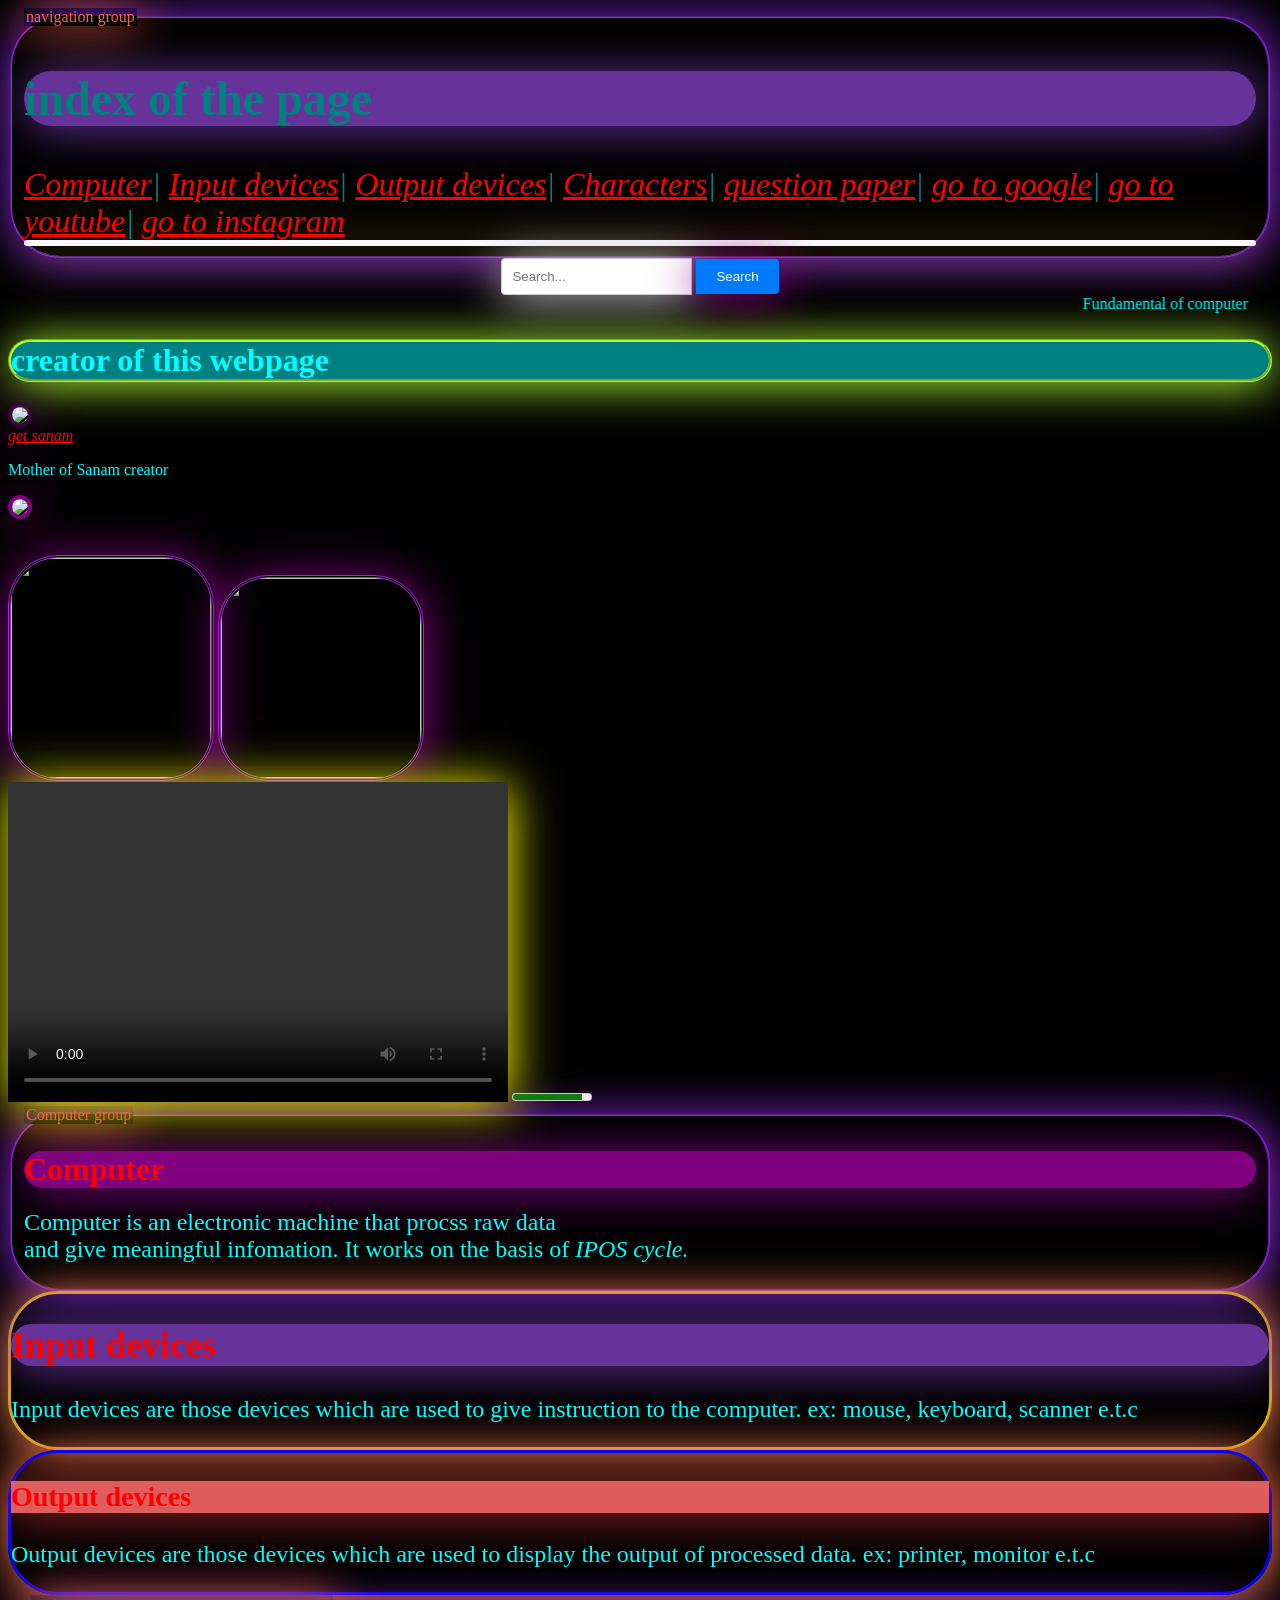
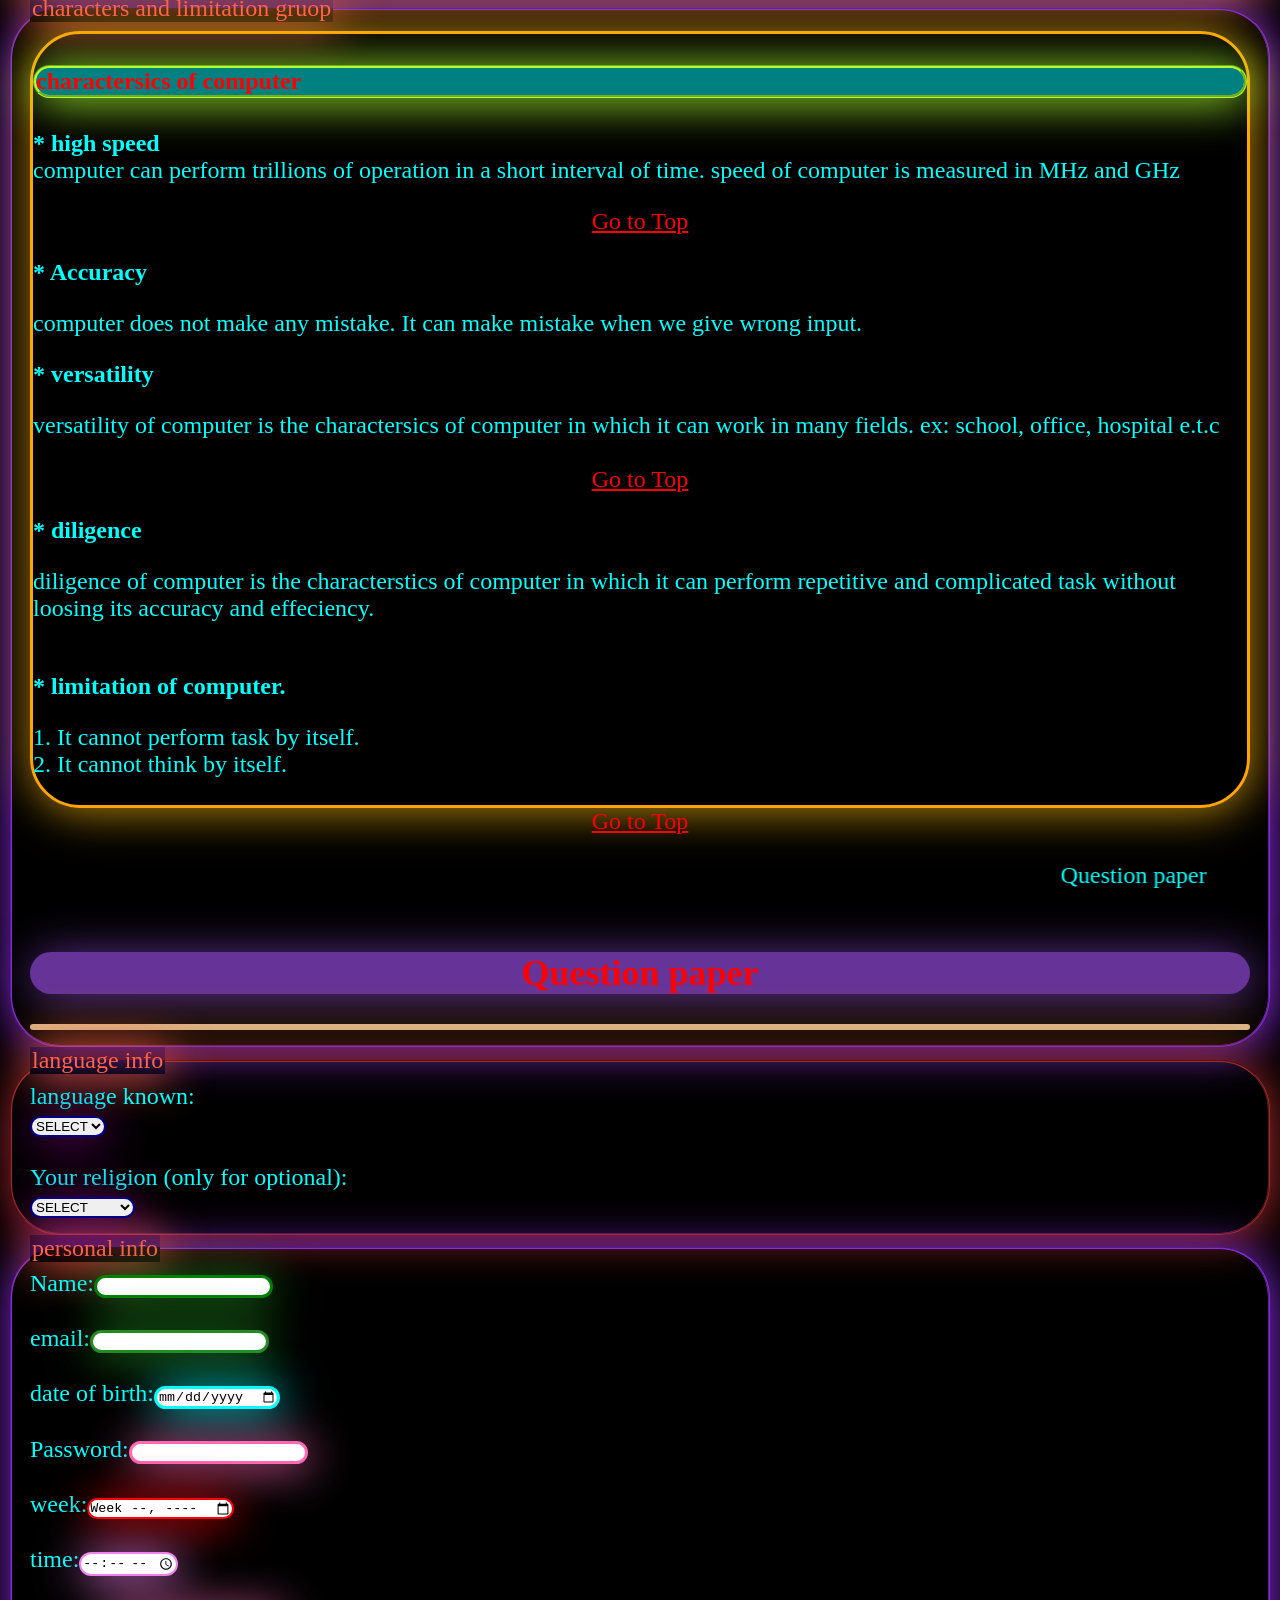
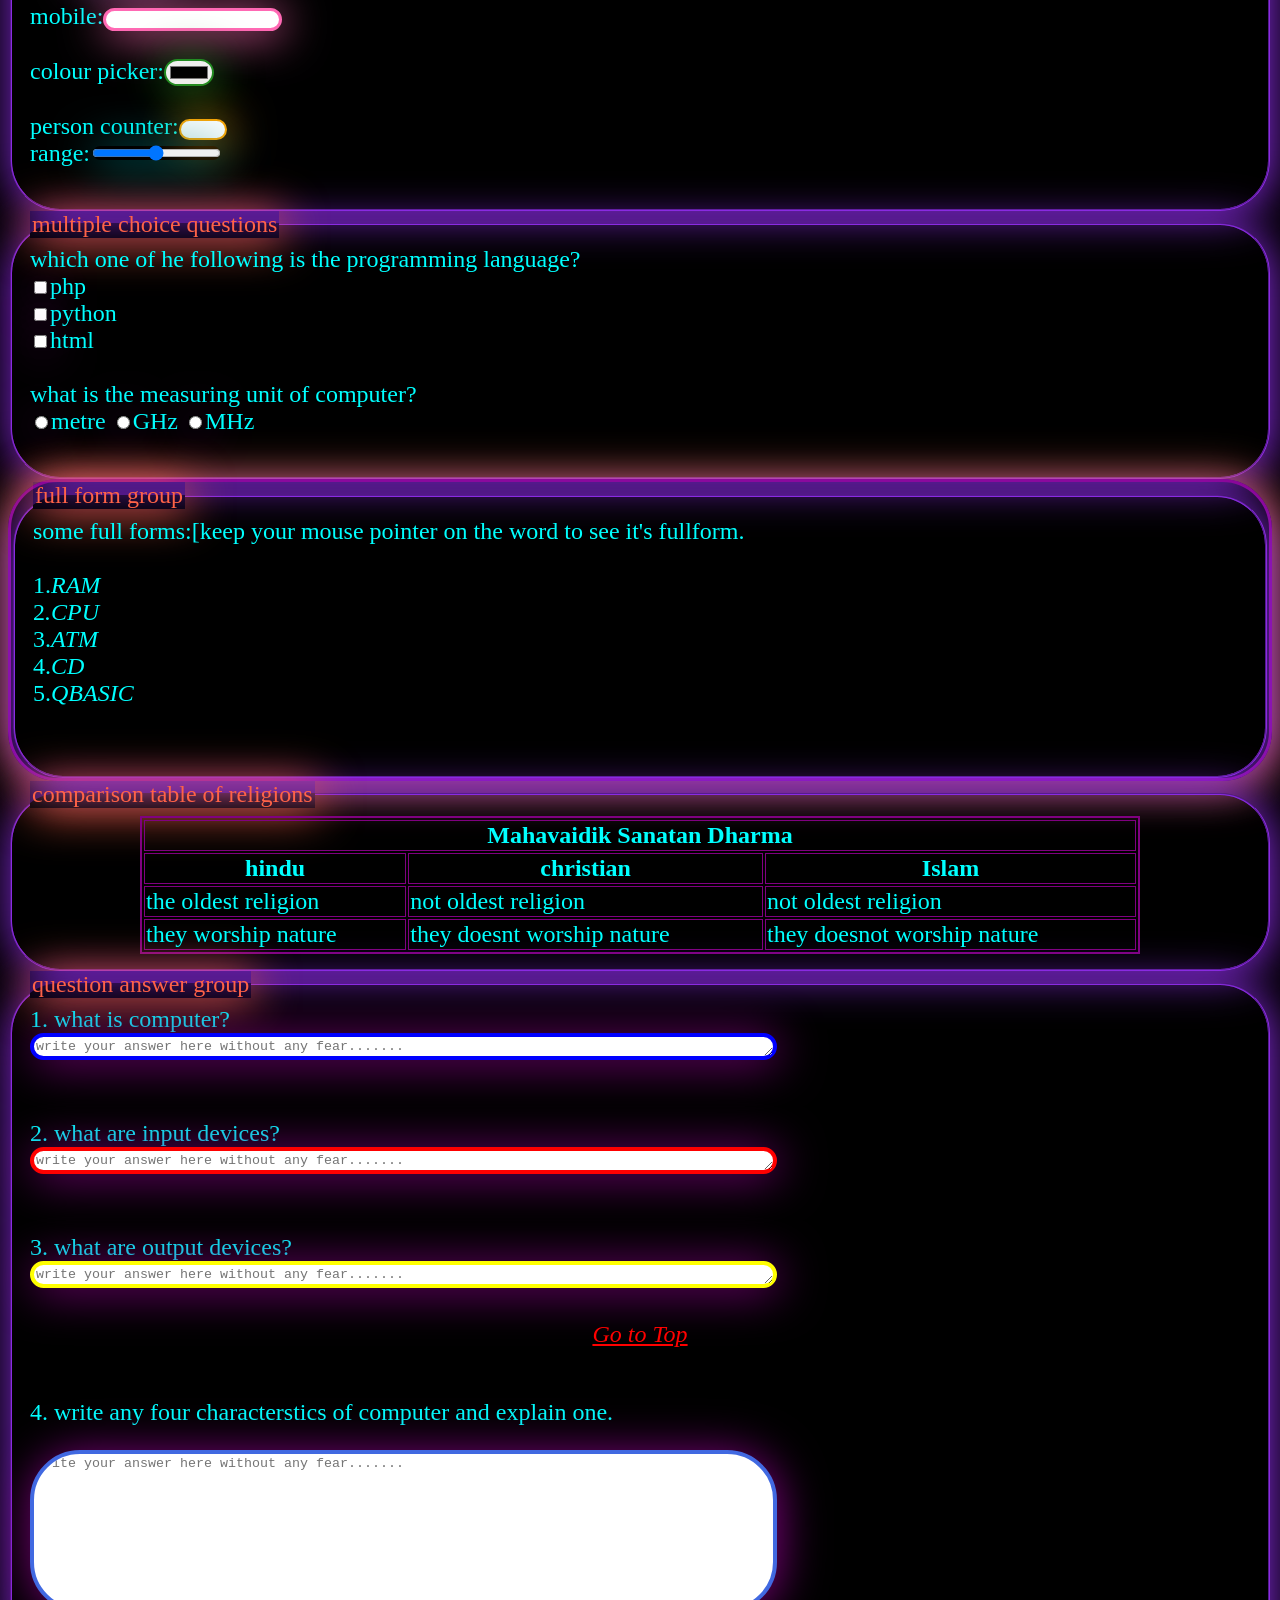
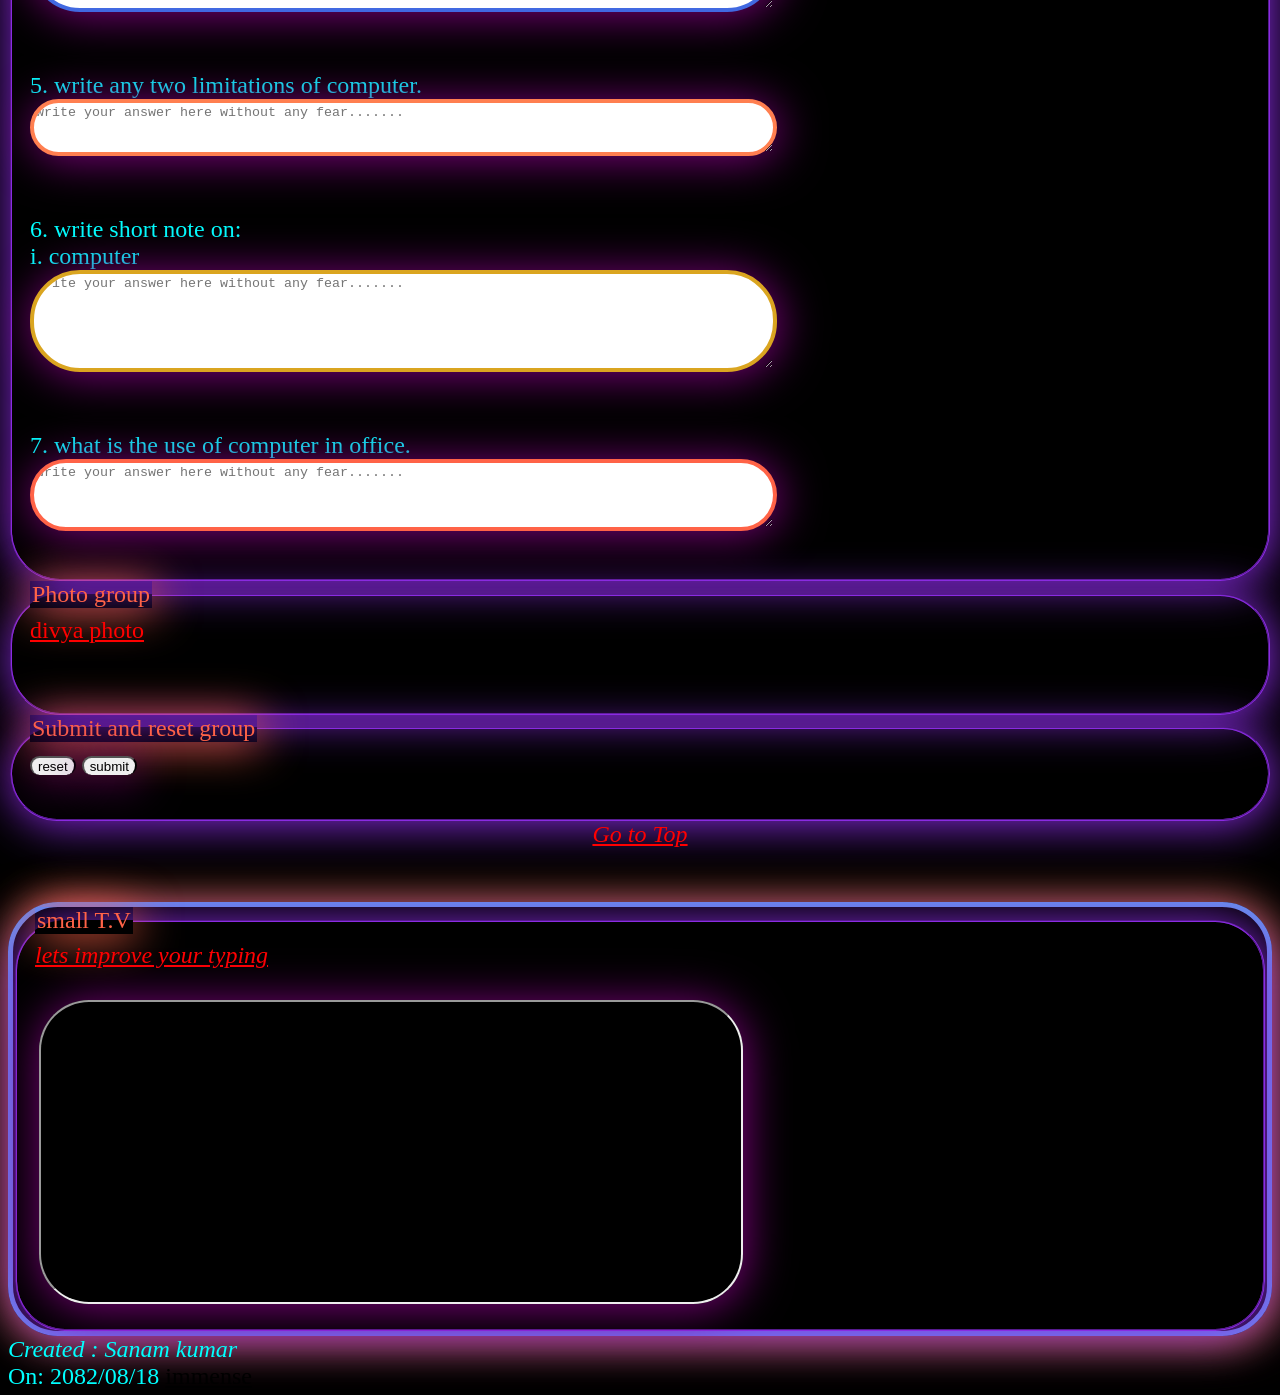
==== sanam.html @ 6a631c4b "Add files via upload" ====
<!DOCTYPE html>
<html lang="en">
<head>
    <meta charset="UTF-8">
    <meta name="viewport" content="width=device-width, initial-scale=1.0">
    <meta name="description" content="this is a first long website created by Sanam Kumar">
    <meta name="keyword" content="Audio, video, graphics">
    <meta name="author" content="Sanam kuamar">
    <link rel="stylesheet" type="text/css" href="shadow.css">
    <title>sanam</title>
</head>
<body background="D:\FAMILY\\krishna.jpg" fontfamily = Algerian font color="white">
    <font color="red"><fieldset><legend>navigation group</legend>
<nav>
    <font size="6">
    <h2>index of the page</h2>
    <dfn title="go to computer chapter"><a href="#Computer"  class="nolove">Computer</a><font color="teal">|</font></dfn>
    <dfn title="go to input device chapter"><a href="#Input devices" class="nolove">Input devices</a><font color="teal">|</font></dfn>
    <dfn title="go to output device chapter"><a href="#Output devices" class="nolove">Output devices</a><font color="teal">|</font></dfn>
    <dfn title="go to character of computer chapter"><a href="#Characters" class="nolove">Characters</a><font color="teal">|</font></dfn>
    <dfn title="go to model question"><a href="#question" class="nolove">question paper</a><font color="teal">|</font></dfn>
    <dfn title="go to google"><a href="https:/google.com" target="_blank" class="nolove">go to google</a><font color="teal">|</font></dfn>
    <dfn title="go to youtube"><a href="https:/youtube.com" target="_blank" class="nolove">go to youtube</a><font color="teal">|</font></dfn>
    <dfn title="go to instagram"><a href="https:/instagram.com" target="_blank" class="nolove">go to instagram</a></dfn>
    
    </dfn><div style="border:3px solid ghostwhite" class="box">
    </font>
    </nav>
    </fieldset></body>
<form action="https://www.google.com/search" method="get" target="_blank" align="center">
    <input type="search" name="q" placeholder="Search..." aria-label="Search through site content">
  <button type="submit">Search</button>
</form>

    
    <form action="https://www.youtube.com" target="_blank">
        <font color="aqua"><marquee font size=60 diection = left>Fundamental of computer</font></marquee>
    <h4><font color="aqua" size="6">creator of this webpage</font></h4>
    <dfn title="Image of the creator of the image"><img src="D:\FAMILY\IMG20240903212251.jpg" width="100" align="top" style="border:4px solid rgb(62, 4, 62);"></dfn><br>
    <dfn title="download the image of Sanam"><a href="D:\FAMILY\IMG20240903212251.jpg" download="sanam creator">get sanam</a></dfn><br>
    <p>Mother of Sanam creator</p>
    <dfn title="mother of creator of this page"><img src="D:\FAMILY\IMG20240109111703.jpg" width="100" align="top" style="border:4px solid purple;"></img></dfn><br><br><br>
     <dfn title="childhood image of the creator of this page"><img src="D:\FAMILY\1612878548117_(1).jpg" width="200px" height="220px"></dfn>
     <dfn title="me with my person"><img src="D:\FAMILY\FB_IMG_1735659483803.jpg" width="200px" height="200px"></dfn><br>
    
<dfn title="vivah video"><video src="D:\sneha bibah\05.mp4" width="500px" height="320px" controls></dfn>
<meter min="0" max="100" value="89" low="1" high="90"></meter>
<fieldset class="chasmish"><legend>Computer group</legend>
    <h1 class="henjash"><a name="Computer">Computer</a></h1>
   <p><font size = 5 color = aqua>Computer is an electronic machine that procss raw data<br>
and give meaningful infomation. It works on the basis of <dfn title="Input Process Output Storage">IPOS cycle.</dfn></p>
   </div>
   </fieldset>
<div style="border:3px solid goldenrod">
<h2><a name="Input devices">Input devices</a></h2>
<p>Input devices are those devices which are used to give instruction to the computer. ex: mouse, keyboard, scanner e.t.c</p>
</div>
<div style="border:3px solid blue">
<h3><a name="Output devices">Output devices</a></h3>
<p>Output devices are those devices which are used to display the output of processed data. ex: printer, monitor e.t.c</p>
</div>
<fieldset><legend>characters and limitation gruop</legend>
<div style="border:3px solid orange" class="box">
<h4><a name="Characters">charactersics of computer</a></h4>
<p><b>* high speed</b><br>
computer can perform trillions of operation in a short interval of time. speed of computer is measured in MHz and  GHz</p>

<a href="index.html"><center>Go to Top</center></a>

<p><b>* Accuracy</b></p>
computer does not make any mistake. It can make mistake when we give wrong input.
<br>
<p><b>* versatility</b></p>
versatility of computer is the charactersics of computer in which it can work in many fields. ex: school, office, hospital e.t.c<br><br>

<a href="index.html"><center>Go to Top</center></a>

<p><b>* diligence </b></p>
diligence of computer is the characterstics of computer in which it can perform repetitive and complicated task without loosing its accuracy and effeciency. <br><br>
<P><b>* limitation of computer.</b></P>
1. It cannot perform task by itself.<br>
2. It cannot think by itself.<br><br>
</div>
<a href="index.html"><center> Go to Top</center></a><br>

<marquee size = 5 direction = left>Question paper</marquee><br><br>
<h2><a name="question"><center>Question paper</center></a></h2>
<div style="border:3px solid burlywood" class="box">
</fieldset>
    <form>
        <fieldset class="boox"><legend>language info</legend>
language known:<br>
<select style="border:2px solid darkblue">
    <option>SELECT</option>
    <option>Nepali</option>
    <option>Hindi</option>
    <option>Punjabi</option>
    <option disabled>Urdu</option>
    <option>Bhojpuri</option><br><br><br>
    <option>Sanskrit</option><br><br>
</select><Br><br>
    Your religion (only for optional): <br>
<select style="border:2px solid darkblue">
    <option>SELECT</option>
    <optgroup label="Real">
    <option>Hinduism</option>
    <option>Islam</option>
    <option>Christianity</option>
    </optgroup>
    <option>Judaism</option>
    <option>Buddhism</option>
    <option>Sikhism</option>
</select><br>


</fieldset>    


<fieldset><legend>personal info</legend>
Name:<input type="text" name="username" style="border:3px solid green;" required><br><br>
email:<input type="email" name="email address" style="border:3px solid forestgreen" required><br><br>
date of birth:<input type="date" name="user dob" style="border:3px solid aqua" required><br><br>
Password:<input type=password name=password style="border:3px solid hotpink" required><br><br>
week:<input type="week" name="user week" style="border:2px solid red" required><br><br>
time:<input type="time" name="time" style="border:2px solid violet" required><br><br>
mobile:<input type="tel" name="user phone no" style="border:3px solid hotpink" required><br><br>
colour picker:<input type="color" name="colourpic" style="border:2px solid forestgreen" required><br><br>
person counter:<input type="number" name="personcounter" min="1" max="10" style="border:2px solid orange;"required><br>
range:<input type="range" name="range" value="brightness"><br><br>
</fieldset>
<fieldset><legend>multiple choice questions</legend>
which one of he following is the programming language?<br>
<input type="checkbox" name="q">php<br>
<input type="checkbox" name="q">python<br>
<input type="checkbox" name="q">html<br><br>


what is the measuring unit of computer?<br>
<input type="radio" name="quiz" >metre
<input type="radio" name="quiz">GHz
<input type="radio" name="quiz">MHz<br><br>
</fieldset>
<div style="border: 3px solid darkmagenta">
    <fieldset><legend>full form group</legend>
some full forms:[keep your mouse pointer on the word to see it's fullform.<br><br>
1.<dfn title="Random Access Memory">RAM</dfn><br>
2<dfn title="Central Processing Unit">.CPU</dfn><br>
3.<dfn title="Automated teller machine">ATM</dfn><br>
4.<dfn title="Compact Disk">CD</dfn><br>
5.<dfn title="Quick Beginner All Purpose Symbolic Instruction Code">QBASIC</dfn><br><br><br>
</div>
</fieldset>
<fieldset><legend>comparison table of religions</legend>
<table width="1000" border="2px" bordercolor="purple" align="center"> 
<tr>
    <th colspan="3">Mahavaidik Sanatan Dharma</th>
</tr>
<tr>
<th>hindu</th><th>christian</th><th>Islam</th>
<tr><td>the oldest religion</td><td>not oldest religion</td><td>not oldest religion</td></tr>
<tr><td>they worship nature</td><td>they doesnt worship nature</td><td>they doesnot worship nature</td></tr>

</tr>

</table>
</fieldset>
<fieldset><legend>question answer group</legend>
1. what is computer?<br>
<textarea rows="1" cols="90" placeholder="write your answer here without any fear......." style="border:4px solid blue;" required></textarea><br><br><br>

2. what are input devices?<br>
<textarea rows="1" cols="90" placeholder="write your answer here without any fear......." style="border:4px solid red" required></textarea><br><br><br>

3. what are output devices?<br>
<textarea rows="1" cols="90" placeholder="write your answer here without any fear......." style="border:4px solid yellow" required></textarea><br><br>
<dfn title="go back to the index"><a href="index.html"><center>Go to Top</center></a></dfn><br>
<p>4. write any four characterstics of computer and explain one.</p>
<textarea rows="10" cols="90" placeholder="write your answer here without any fear......." style="border:4px solid royalblue" required></textarea><br><br><br>

5. write any two limitations of computer.<br>
<textarea rows="3" cols="90" placeholder="write your answer here without any fear......." style="border:4px solid coral" required></textarea><br><br><br>

6. write short note on:<br>
i. computer<br>
<textarea rows="6" cols="90" placeholder="write your answer here without any fear......." style="border:4px solid goldenrod" required></textarea><br><br><br>

7. what is the use of computer in office.<br>
<textarea rows="4" cols="90" placeholder="write your answer here without any fear......." style="border:4px solid tomato" required></textarea><br><br>
</fieldset>
<fieldset><legend>Photo group</legend>
<a href="D:/FAMILY\IMG_8920.jpg" target="_blank">divya photo</a><br><br><br>
</fieldset>
<fieldset><legend>Submit and reset group</legend>
<input type="reset" value="reset" accesskey="r">
<input type="submit" value="submit" accesskey="s"><br><br>
</div>
</fieldset>
<dfn title="this link takes you to the top"> <a href="index.html"><center>Go to Top</center></a></dfn><br><br>
<div style="border:5px solid cornflowerblue">
<!--small tv group-->
   <fieldset><legend name="play">small T.V</legend> 
<dfn title="this link will let you play a video game"><a href="https://zty.pe/" target="frame1">lets improve your typing</form></a></dfn><br><br>
<iframe  name="frame1" width="700px" height="300px"></iframe>
</div>
</fieldset>
</form>
</form>
<address>Created : Sanam kumar</address>
<time>On: 2082/08/18</time>
 <a href="https://www.facebook.com/photo.php?fbid=1575882887872680&set=pb.100063529512584.-2207520000&type=3" target="_blank" class="love" >immense</a>
</body>
</html>
<div>
---- shadow.css ----
h3 {
   color: brown;
   background: rgb(223, 93, 93);
   box-shadow: 2px 3px 46px brown;

}

h2 {

   color: teal;
   background: rebeccapurple;
   border-radius: 90px;
   text-shadow: 0 4px 0 rgba(0, 0, 0, 0.2), 0 6px 20px 0 rgb(172, 57, 57);
   box-shadow: 2px 3px 46px rebeccapurple;

}

img {

   border: 3px solid forestgreen;
   border-style: double;
   opacity: unset;
   box-shadow: 2px 3px 46px forestgreen;
}

h4 {
   border: 3px solid greenyellow;
   border-style: groove;
   background-color: teal;
   border-radius: 50px;
   box-shadow: 2px 3px 46px greenyellow;
}

body {

   background-color: black;
   background-blend-mode: color-dodge;
   font-family: cursive;
   
}

.box {
   border-color: darkgoldenrod;
   box-shadow: 2px 3px 46px darkgoldenrod;
}

.boox {
   border-color: brown;
   box-shadow: 2px 3px 46px brown;
}

iframe {
   background-color: transparent;
   margin: 4px;
   border-radius: 50px;
   box-shadow: 2px 3px 46px purple;
}

fieldset {
   border-radius: 50px;
   border-color: blueviolet;
   box-shadow: 2px 3px 46px blueviolet;
}

div {
   border-radius: 50px;
   border-color: coral;
   box-shadow: 2px 3px 46px coral;
}

legend {
   color: tomato;
   box-shadow: 2px 3px 46px tomato;
}

a {
   color: red;
}

button {
   border-color: coral;
   box-shadow: 2px 3px 46px coral;
}

input {

   border-radius: 50px;
   border-bottom: 50px;
   box-shadow: 2px 3px 46px purple;
}

textarea {
   border-radius: 50px;
   box-shadow: 2px 3px 46px purple;

}

embed {
   border-radius: 50px;
   border: 3px solid violet;
   box-shadow: 2px 3px 46px yellow;
}



.chasmish{
   color:blueviolet;
   box-shadow: 2px 3px 46px blueviolet;
}


img {
   border-radius: 50px;
   border-color: darkorchid;
   box-shadow: 2px 3px 46px purple;
}

h1 {
   color: rgb(155, 36, 36);
   box-shadow: 2px 3px 46px purple;
}
.henjash{
   background-color: purple;
   border-radius: 50px;

}

select {
   border-radius: 50px;
   box-shadow: 2px 3px 46px purple;
}

input[type="search"] {
   flex: 1;
   padding: 10px;
   border: 1px solid #ccc;
   border-radius: 4px 0 0 4px;
   box-shadow: 2px 3px 46px #ccc;
}
input[type="text"]{
   box-shadow: 2px 3px 46px forestgreen;
}

button {
   padding: 10px 20px;
   background-color: #007bff;
   color: white;
   border: none;
   border-radius: 0 4px 4px 0;
   cursor: pointer;
   box-shadow: 2px 3px 46px purple;
}

.love {
   color: black;
}

.nolove {
   color: red;
}
input[type="email"]{
   box-shadow: 2px 3px 46px forestgreen;
}
input[type="date"]{
   box-shadow: 2px 3px 46px aqua;
}
input[type="password"]{
   box-shadow: 2px 3px 46px hotpink;
}
input[type="week"]{
   box-shadow: 2px 3px 46px red;
}
input[type="time"]{
   box-shadow: 2px 3px 46px violet;
}
input[type="tel"]{
   box-shadow: 2px 3px 46px hotpink;
}
input[type="color"]{
   box-shadow: 2px 3px 46px forestgreen;
}
input[type="number"]{
   box-shadow: 2px 3px 46px orange;
}
input[type="range"]{
   box-shadow: 2px 3px 46px teal;
}
video{
   box-shadow: 2px 3px 46px yellow;
}
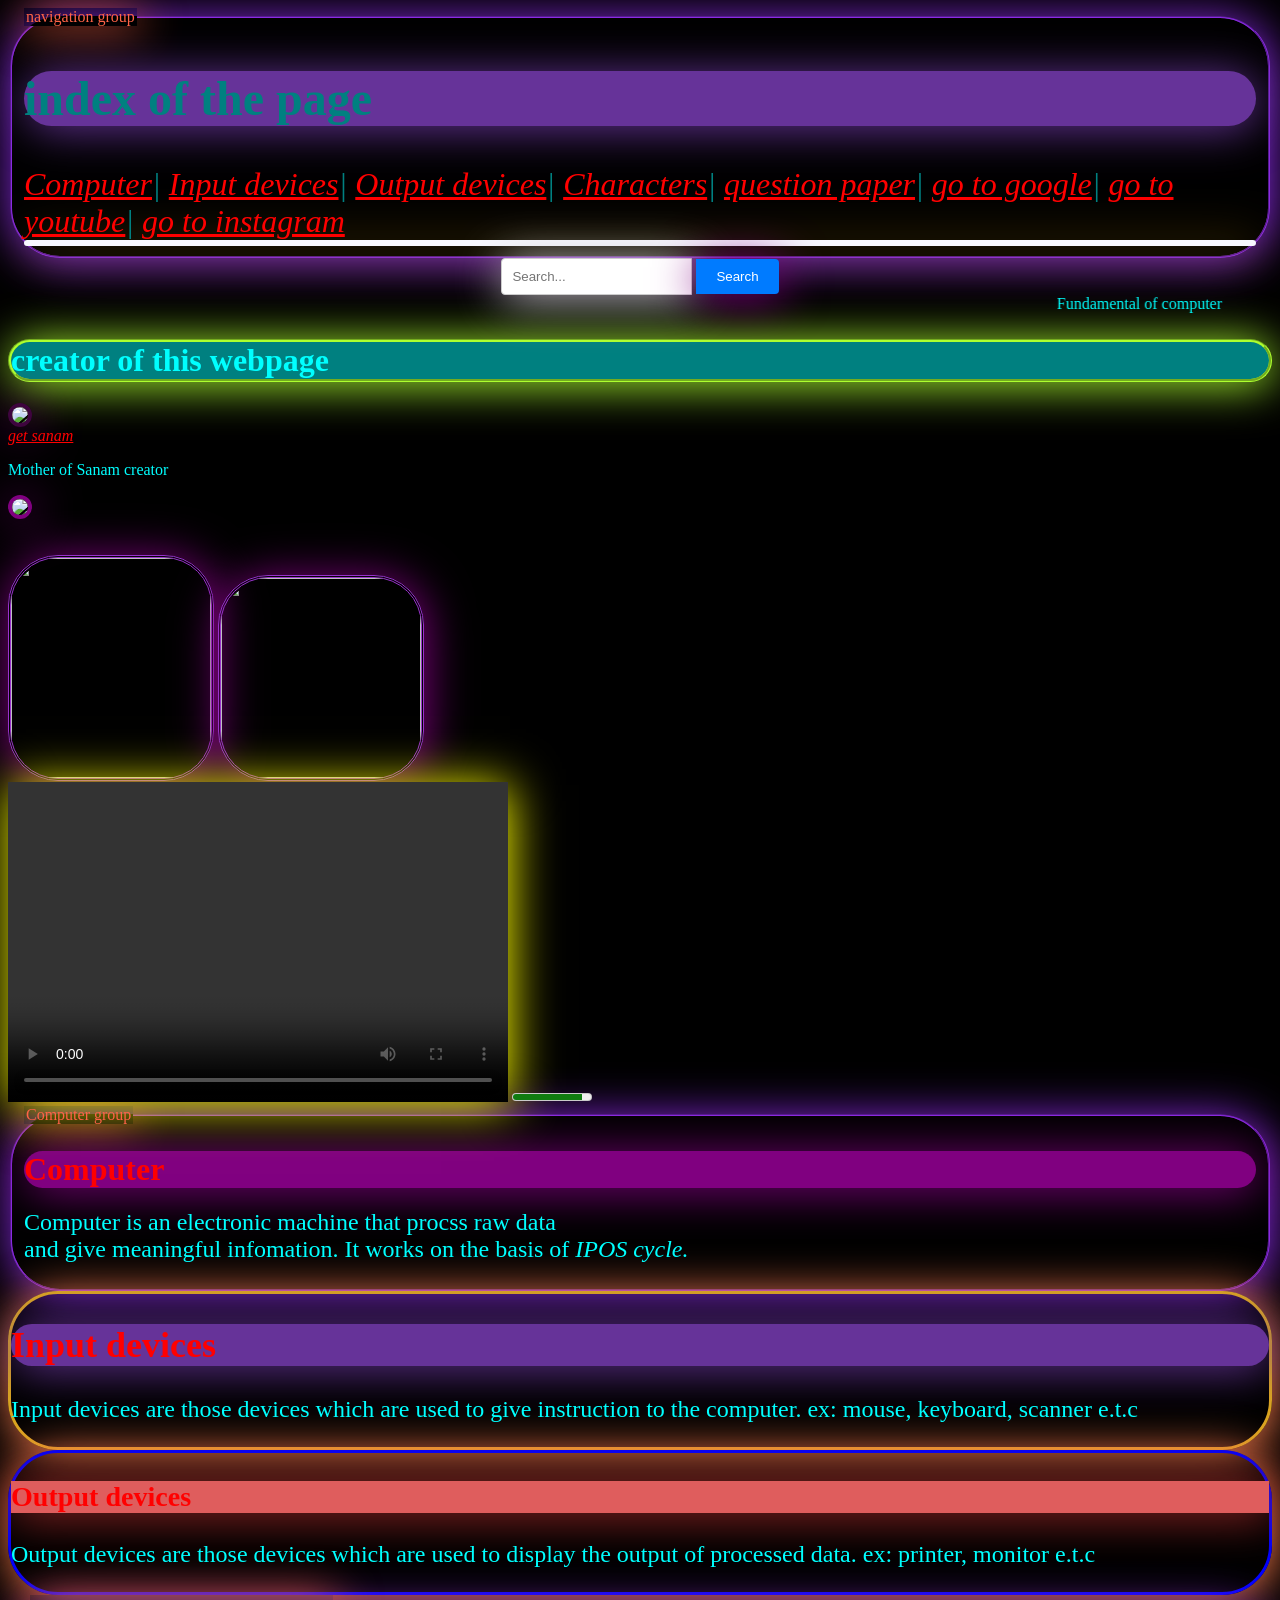
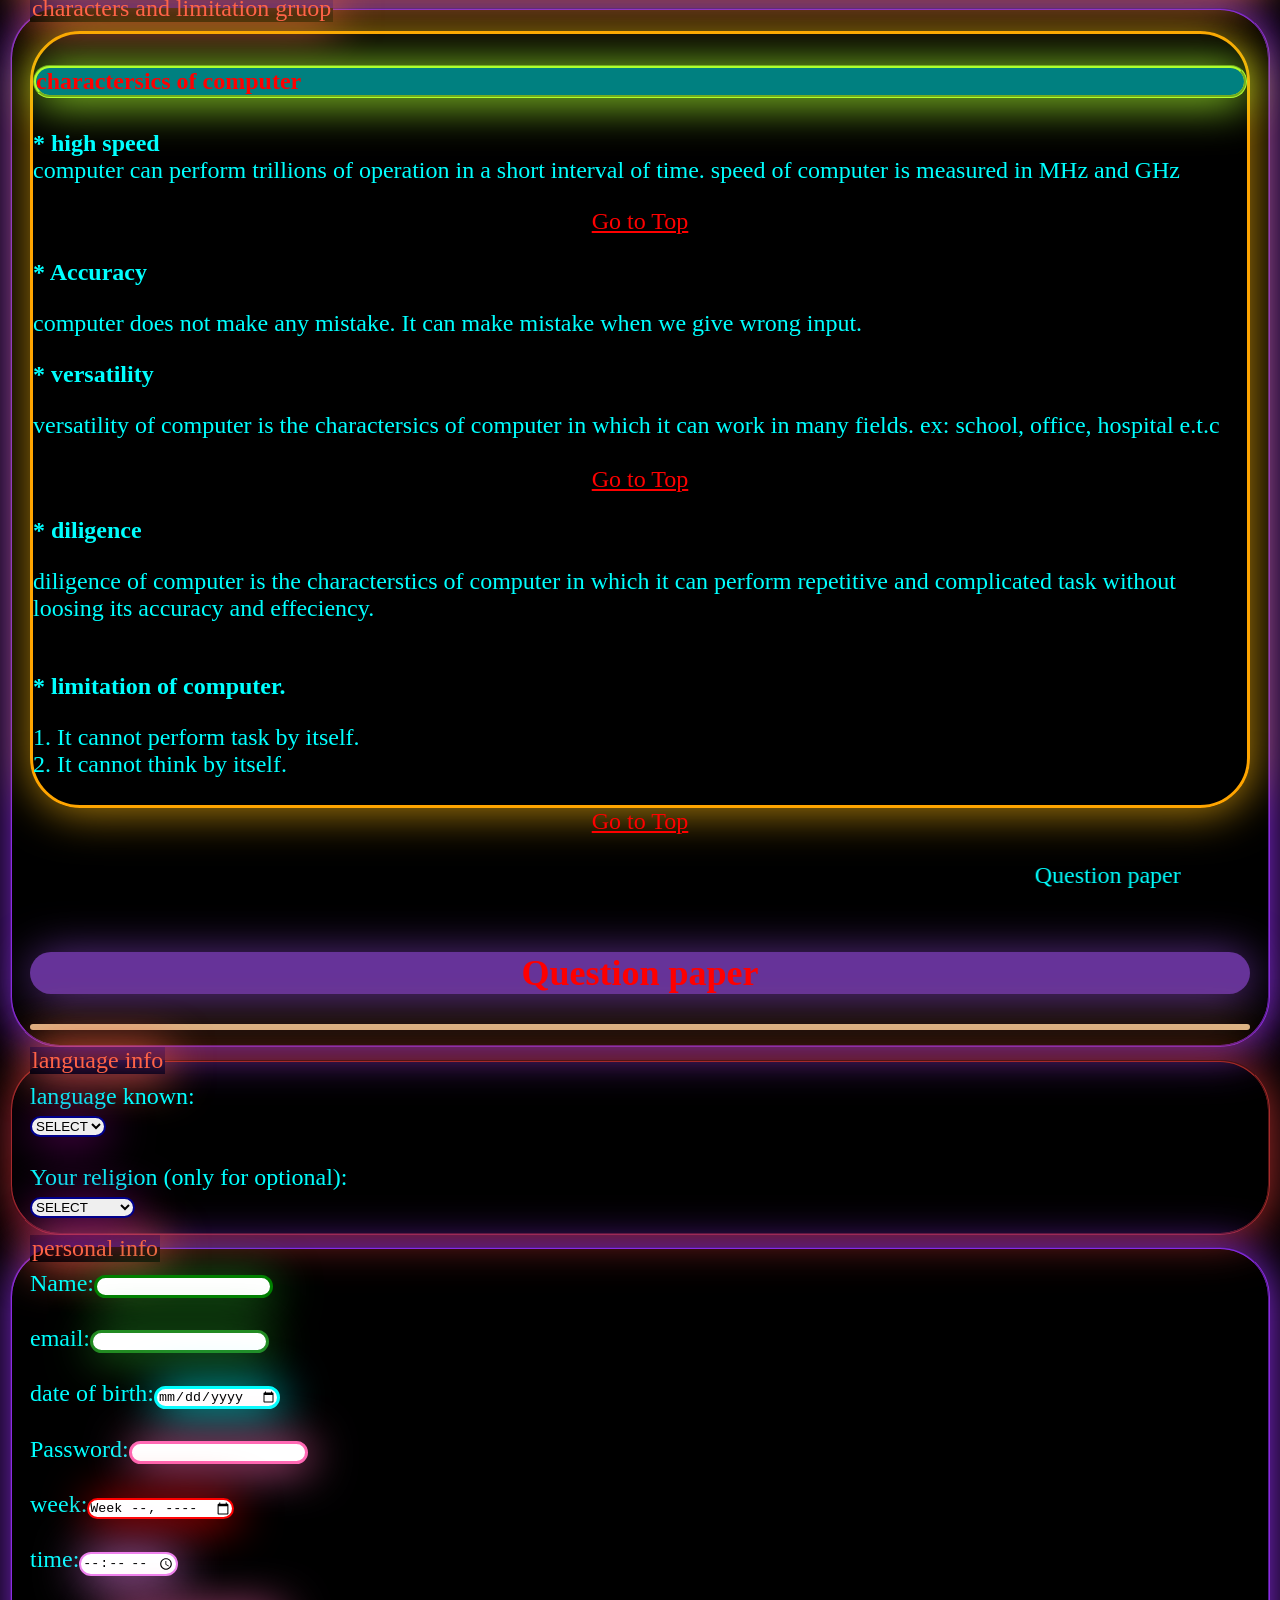
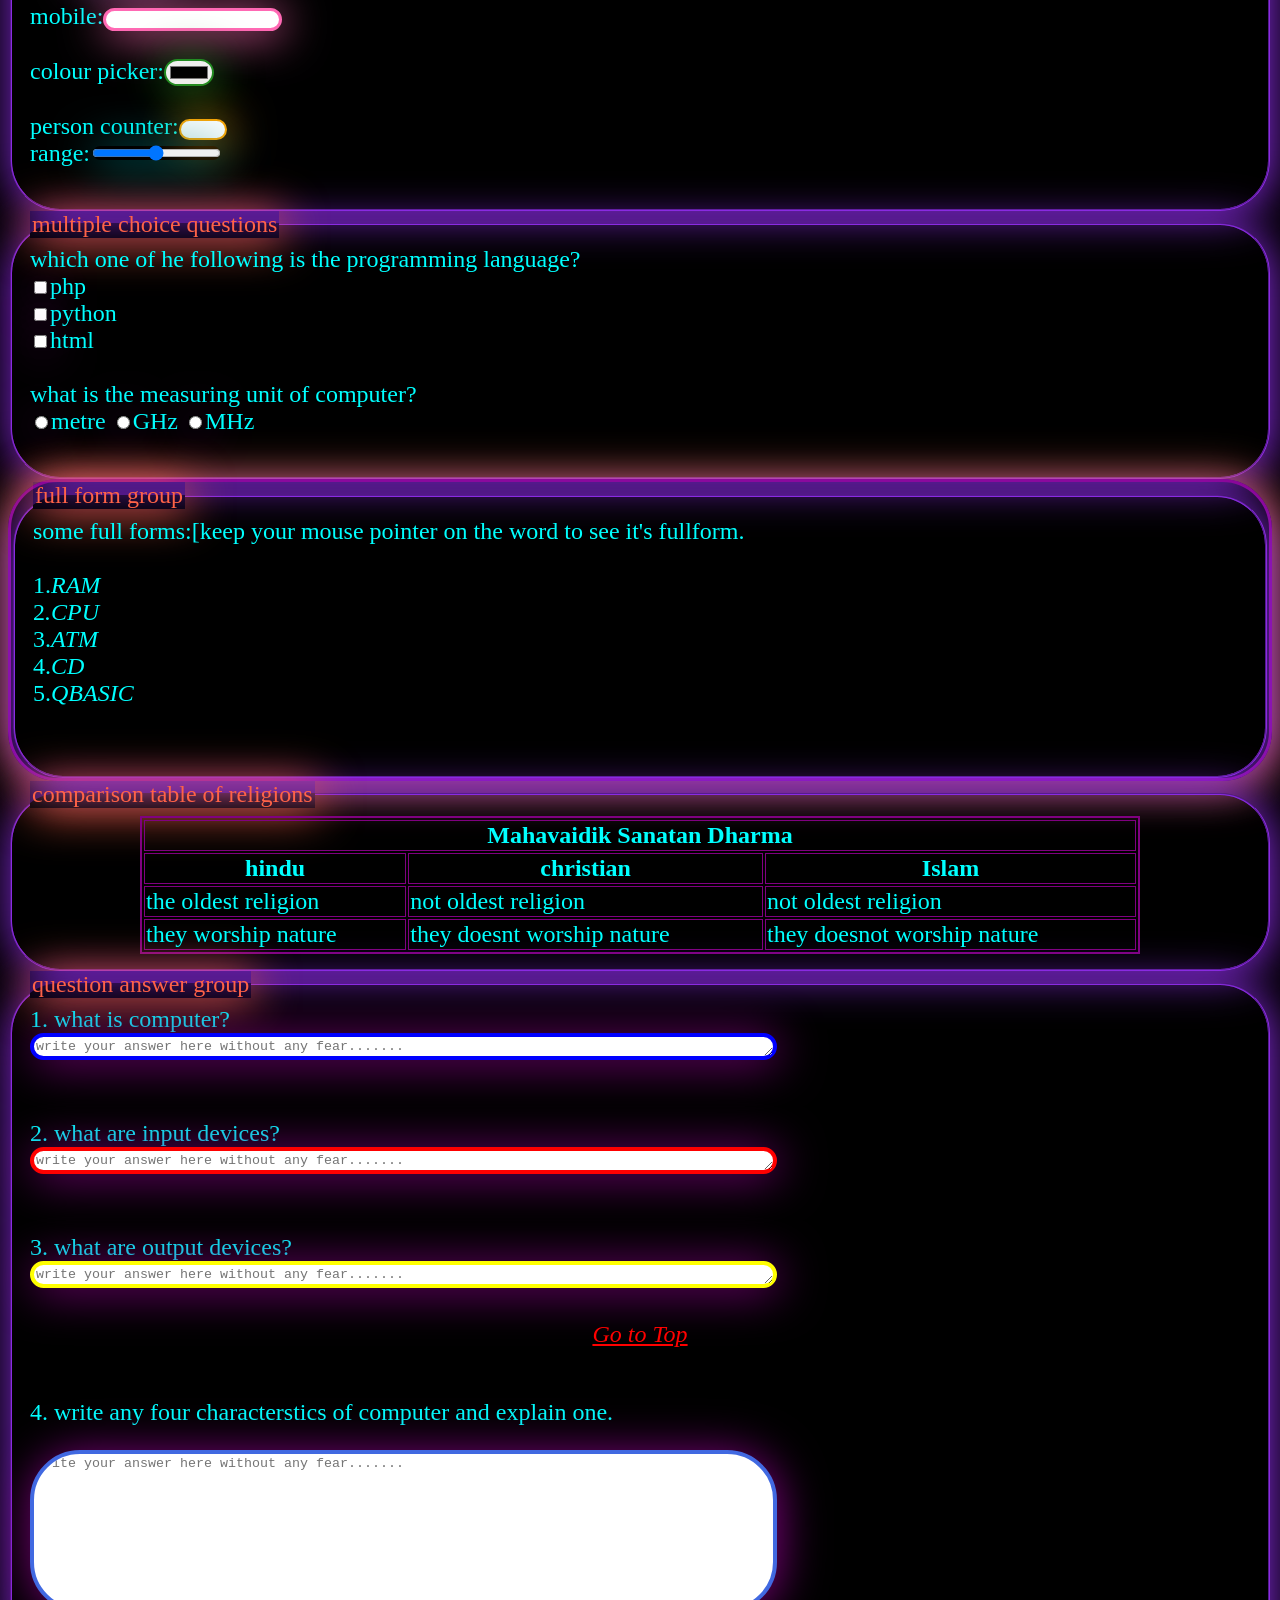
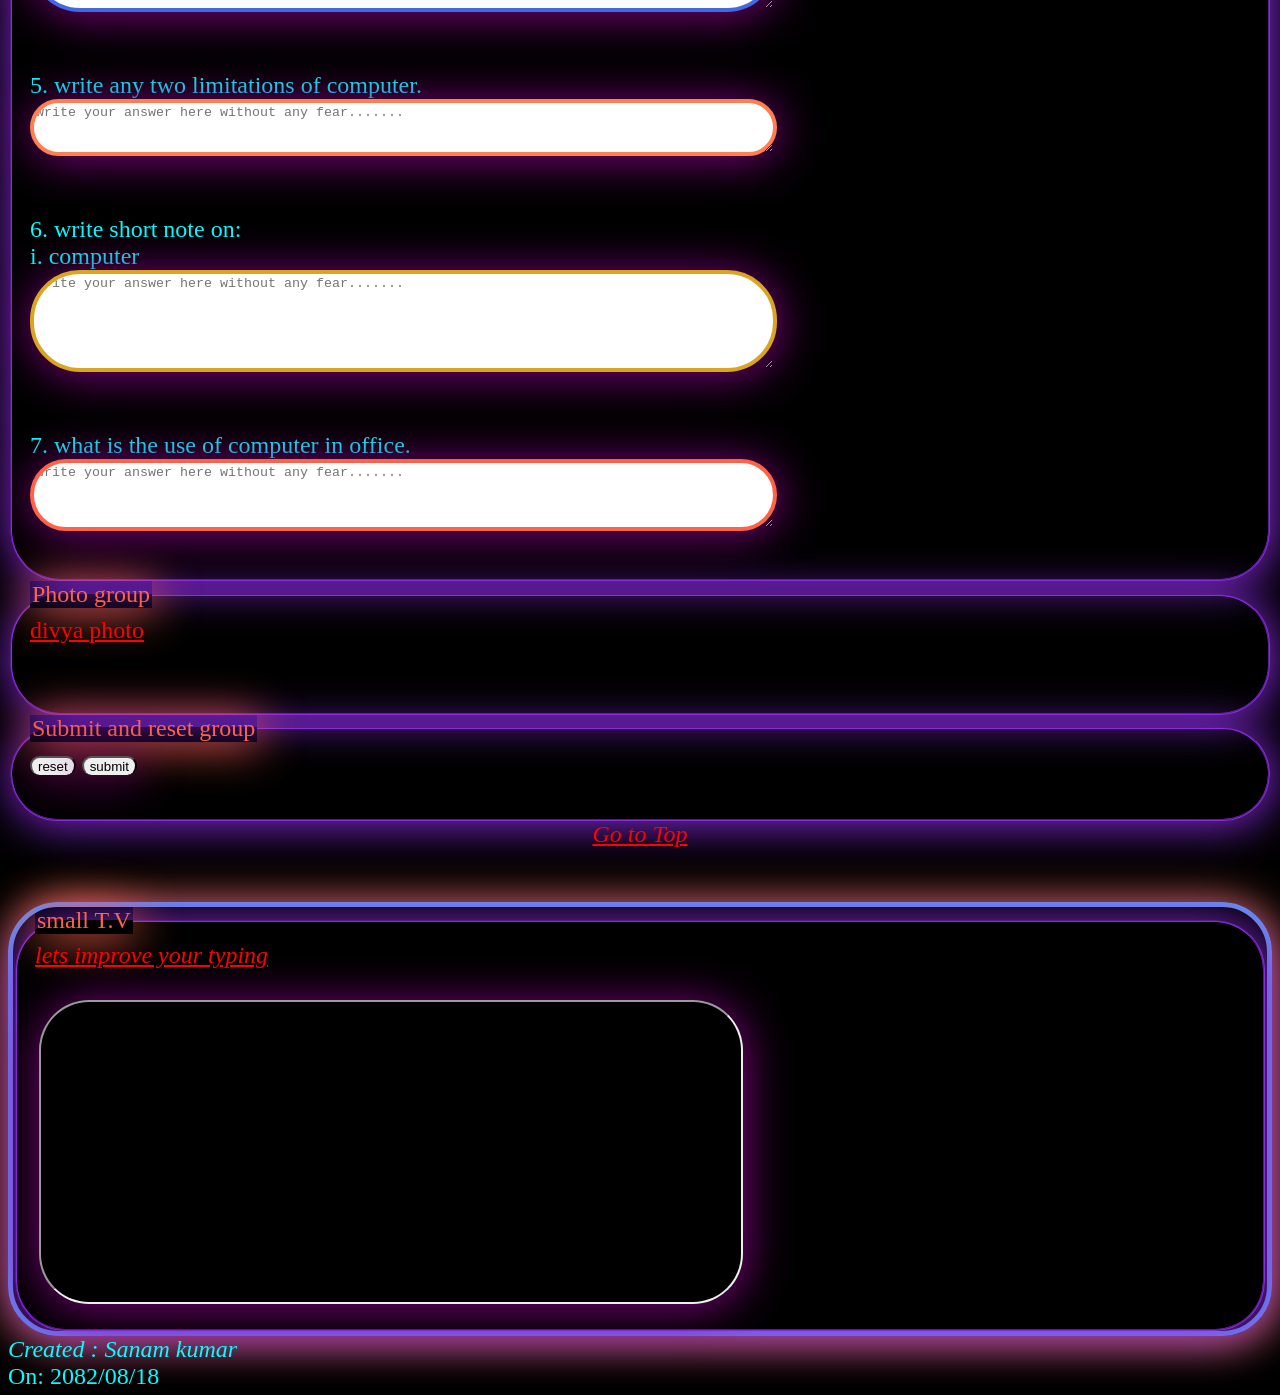
==== commit e3599ad9: "removed virus" ====
--- a/sanam.html
+++ b/sanam.html
@@ -207,7 +207,6 @@
 </form>
 <address>Created : Sanam kumar</address>
 <time>On: 2082/08/18</time>
- <a href="https://www.facebook.com/photo.php?fbid=1575882887872680&set=pb.100063529512584.-2207520000&type=3" target="_blank" class="love" >immense</a>
 </body>
 </html>
-<div>+<div>
